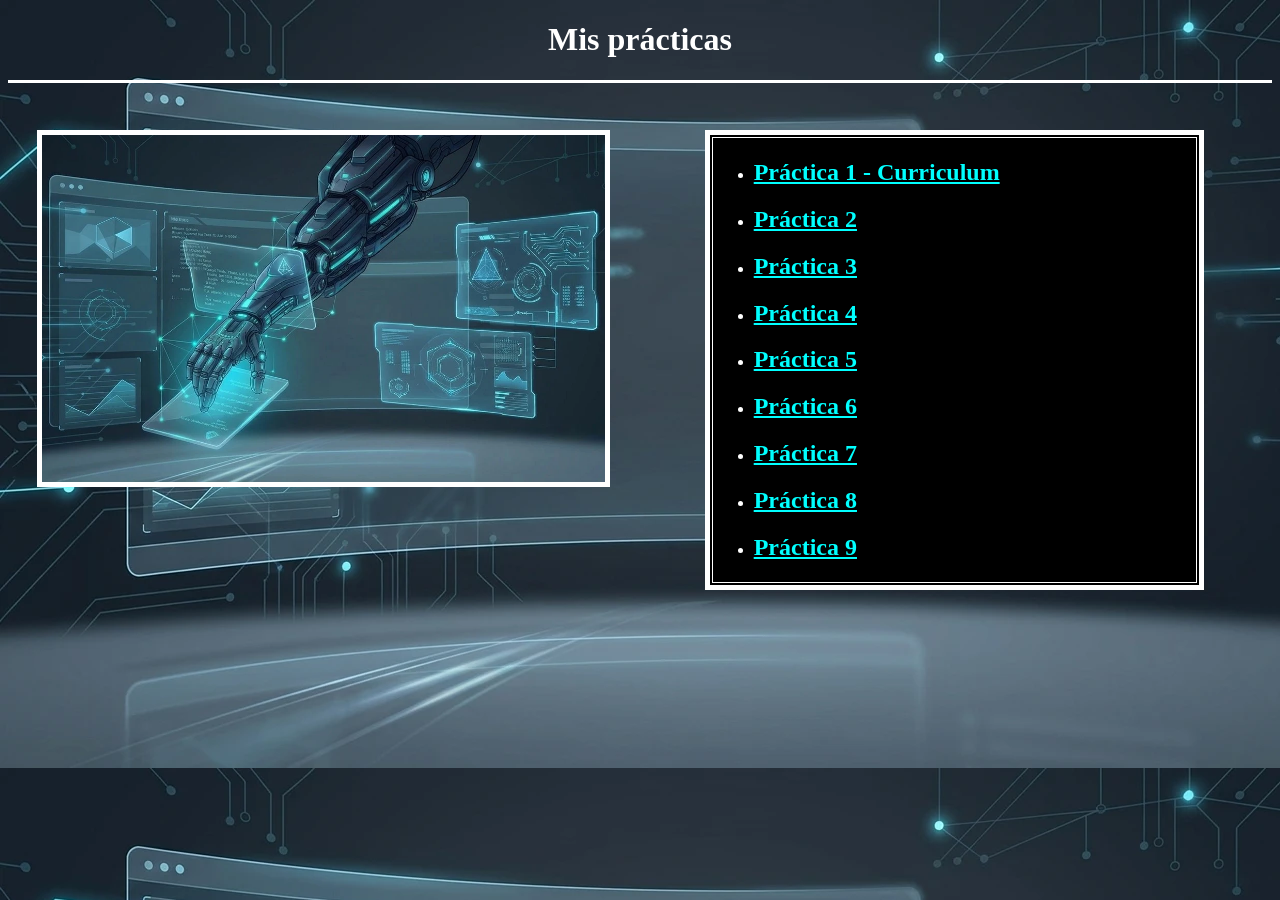
==== index.html @ 5538855e "Estructura final de la página" ====
<!doctype html>
<html lang="en">

<head>
    <meta charset="UTF-8" />
    <meta name="viewport" content="width=device-width, initial-scale=1.0" />
    <title>Mis Prácticas</title>
</head>

<body background="images/fondo.webp" text="white" link="#00ffff" vlink="#00cccc" alink="#ffffff">
    <!-- Título principal centrado -->
    <div align="center">
        <h1>Mis prácticas</h1>
        <hr color="white" size="3" />
        <br>
        <br>
    </div>

    <!-- Tabla principal de la estructura -->
    <div>
        <table width="100%" border="0">
            <tr>
                <!-- Columna 1: Imagen a la izquierda -->
                <td width="50%" align="center" valign="top">
                    <img src="images/columna.webp" alt="Brazo robótico programando en holograma" width="90%"
                        border="5" />
                </td>

                <!-- Columna 2: Espacio separador central -->
                <td width="5%"></td>

                <!-- Columna 3: Lista de prácticas con marco negro -->
                <td width="40%" valign="top">
                    <table border="5" bordercolor="white" bgcolor="black" width="100%">
                        <tr>
                            <td>
                                <ul>
                                    <li><a href="p1/index.html" target="_blank">
                                            <h2>Práctica 1 - Curriculum</h2>
                                        </a></li>
                                    <li><a href="p2/index.html" target="_blank">
                                            <h2>Práctica 2</h2>
                                        </a></li>
                                    <li><a href="p3/index.html" target="_blank">
                                            <h2>Práctica 3</h2>
                                        </a></li>
                                    <li><a href="p4/index.html" target="_blank">
                                            <h2>Práctica 4</h2>
                                        </a></li>
                                    <li><a href="p5/index.html" target="_blank">
                                            <h2>Práctica 5</h2>
                                        </a></li>
                                    <li><a href="p6/index.html" target="_blank">
                                            <h2>Práctica 6</h2>
                                        </a></li>
                                    <li><a href="p7/index.html" target="_blank">
                                            <h2>Práctica 7</h2>
                                        </a></li>
                                    <li><a href="p8/index.html" target="_blank">
                                            <h2>Práctica 8</h2>
                                        </a></li>
                                    <li><a href="p9/index.html" target="_blank">
                                            <h2>Práctica 9</h2>
                                        </a></li>
                                </ul>
                            </td>
                        </tr>
                    </table>
                </td>

                <!-- Margen derecho pequeño para equilibrar -->
                <td width="5%"></td>
            </tr>
        </table>
    </div>
</body>

</html>
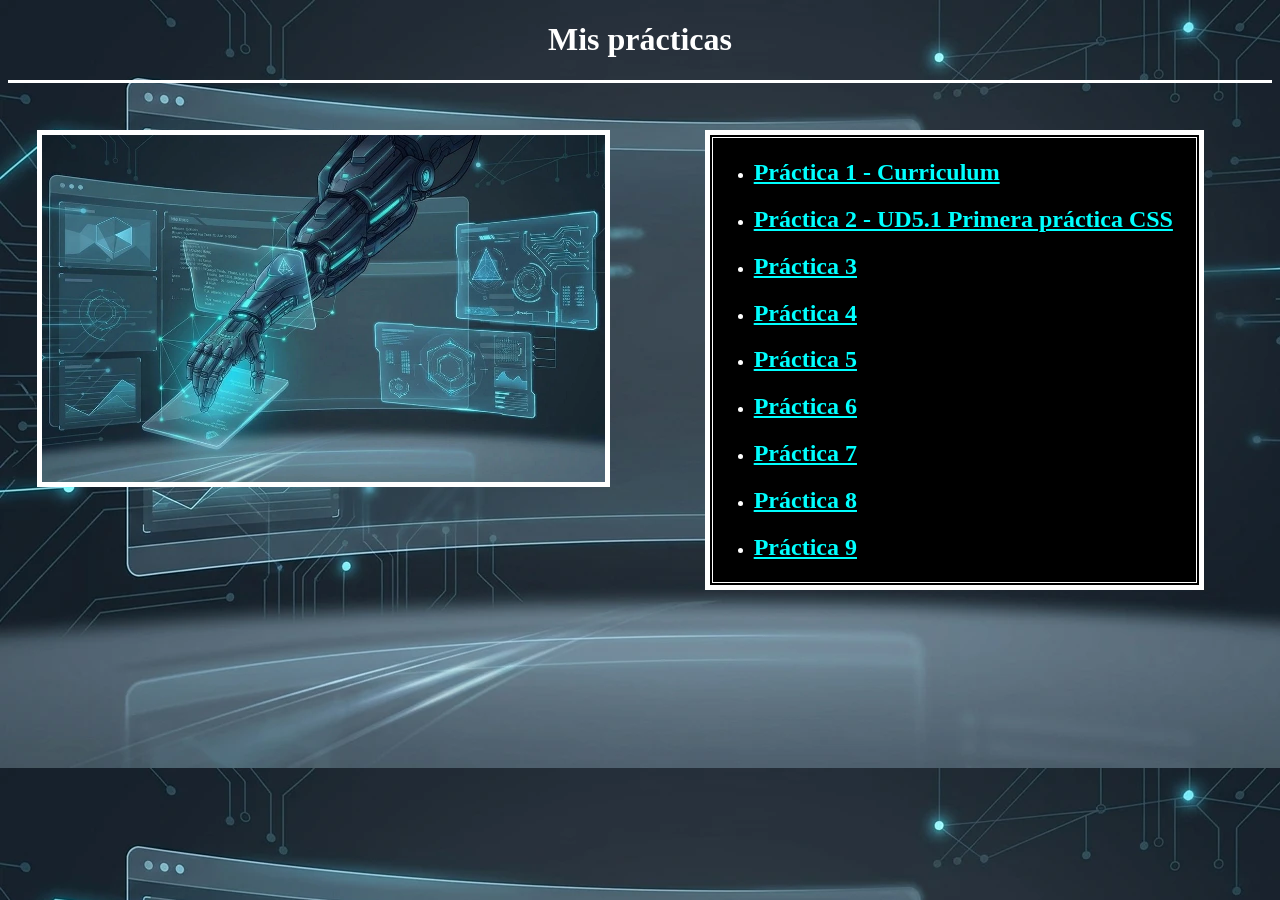
==== commit 5ca066f3: "Añadida practica UD5 con CSS" ====
--- a/index.html
+++ b/index.html
@@ -39,7 +39,7 @@
                                             <h2>Práctica 1 - Curriculum</h2>
                                         </a></li>
                                     <li><a href="p2/index.html" target="_blank">
-                                            <h2>Práctica 2</h2>
+                                            <h2>Práctica 2 - UD5.1 Primera práctica CSS</h2>
                                         </a></li>
                                     <li><a href="p3/index.html" target="_blank">
                                             <h2>Práctica 3</h2>
